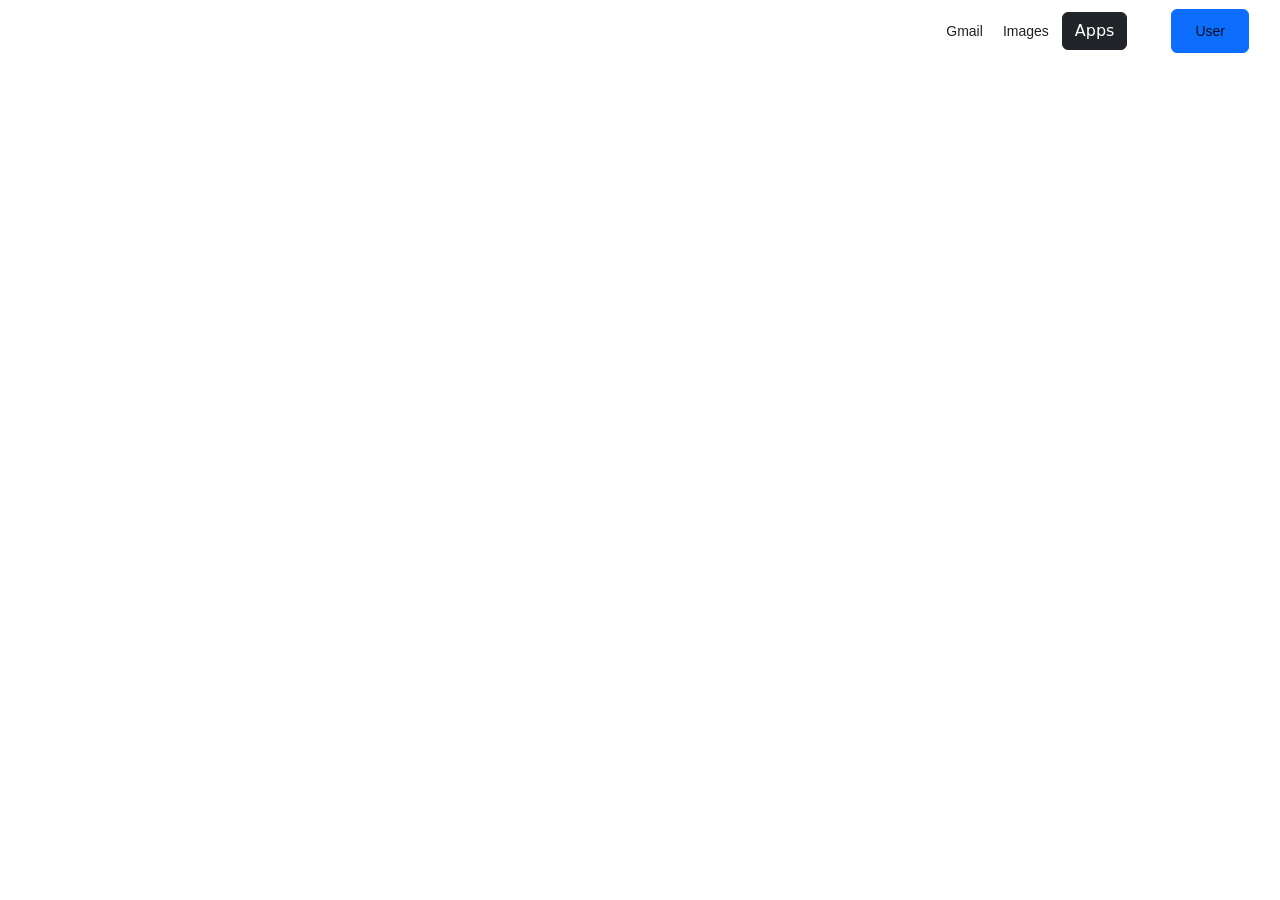
==== google-homepage.html @ feefedbe "too much copying" ====
<!DOCTYPE html>
<head>
    <meta charset="UTF-8">
    <title>Gilhan's Google</title>
    <link rel="stylesheet" href="google.css">
    <link href="https://fonts.googleapis.com/css2?family=Montserrat:wght@600&amp;family=Roboto:wght@400;500;700&amp;display=swap" rel="stylesheet">
    <link rel="stylesheet" href="https://cdn.jsdelivr.net/npm/bootstrap@5.0.2/dist/css/bootstrap.min.css" integrity="sha384-EVSTQN3/azprG1Anm3QDgpJLIm9Nao0Yz1ztcQTwFspd3yD65VohhpuuCOmLASjC" crossorigin="anonymous">
    <style>
        .parent-container{
            display:flex;
            flex-direction:column;
            height:100%;
        }
        .header {
            display:flex;
            align-items: center;
            justify-content: flex-end; 
        }
        .Link {
            display: inline-block;
        }
        a {
            text-decoration:none;
            color: rgba(0,0,0,0.87);
            font-family: arial,sans-serif;
            font-size: 14px;
        }
        .btn-login {
            display:flex;
            margin-right:8px;
            margin-left:8px;
            min-width: 96px;
            padding: 9px 23px;
        }
    </style>
</head>

<body>
    <div class="parent-container">
        <div class="header">
            <div class="Link">
                <a href="#">Gmail</a>
                <a href="#" style="padding-left:15px;">Images</a>
            </div>
            <div class="btn">
                <button class="btn btn-dark">Apps</btn>
            </div>
            <div class="btn-login">
                <button class="btn btn-primary" style="padding:9px 23px 9px 23px;">
                    <a href="#">User</a>
                </btn>
            </div>
        </div>
    </div>
</body>
---- google.css ----
h1,ol,ul,li,button{margin:0;padding:0}button{border:none;background:none}body{background:#fff}body,input,button{font-size:14px;font-family:arial,sans-serif;color:#222}a{color:#1a0dab;text-decoration:none}a:hover,a:active{text-decoration:underline}a:visited{color:#609}html,body{min-width:400px}body,html{height:100%;margin:0;padding:0}.gb_Va:not(.gb_Ed){font:13px/27px Roboto,RobotoDraft,Arial,sans-serif;z-index:986}@-webkit-keyframes gb__a{0%{opacity:0}50%{opacity:1}}@keyframes gb__a{0%{opacity:0}50%{opacity:1}}a.gb_Z{border:none;color:#4285f4;cursor:default;font-weight:bold;outline:none;position:relative;text-align:center;text-decoration:none;text-transform:uppercase;white-space:nowrap;-webkit-user-select:none}a.gb_Z:hover:after,a.gb_Z:focus:after{background-color:rgba(0,0,0,.12);content:'';height:100%;left:0;position:absolute;top:0;width:100%}a.gb_Z:hover,a.gb_Z:focus{text-decoration:none}a.gb_Z:active{background-color:rgba(153,153,153,.4);text-decoration:none}a.gb_0{background-color:#4285f4;color:#fff}a.gb_0:active{background-color:#0043b2}.gb_1{-webkit-box-shadow:0 1px 1px rgba(0,0,0,.16);box-shadow:0 1px 1px rgba(0,0,0,.16)}.gb_Z,.gb_0,.gb_2,.gb_3{display:inline-block;line-height:28px;padding:0 12px;-webkit-border-radius:2px;border-radius:2px}.gb_2{background:#f8f8f8;border:1px solid #c6c6c6}.gb_3{background:#f8f8f8}.gb_2,#gb a.gb_2.gb_2,.gb_3{color:#666;cursor:default;text-decoration:none}#gb a.gb_3.gb_3{cursor:default;text-decoration:none}.gb_3{border:1px solid #4285f4;font-weight:bold;outline:none;background:#4285f4;background:-webkit-linear-gradient(top,#4387fd,#4683ea);background:linear-gradient(top,#4387fd,#4683ea);filter:progid:DXImageTransform.Microsoft.gradient(startColorstr=#4387fd,endColorstr=#4683ea,GradientType=0)}#gb a.gb_3.gb_3{color:#fff}.gb_3:hover{-webkit-box-shadow:0 1px 0 rgba(0,0,0,.15);box-shadow:0 1px 0 rgba(0,0,0,.15)}.gb_3:active{-webkit-box-shadow:inset 0 2px 0 rgba(0,0,0,.15);box-shadow:inset 0 2px 0 rgba(0,0,0,.15);background:#3c78dc;background:-webkit-linear-gradient(top,#3c7ae4,#3f76d3);background:linear-gradient(top,#3c7ae4,#3f76d3);filter:progid:DXImageTransform.Microsoft.gradient(startColorstr=#3c7ae4,endColorstr=#3f76d3,GradientType=0)}.gb_Aa{display:none!important}.gb_Ba{visibility:hidden}.gb_bd{display:inline-block;vertical-align:middle}.gb_zf{position:relative}.gb_C{display:inline-block;outline:none;vertical-align:middle;-webkit-border-radius:2px;border-radius:2px;-webkit-box-sizing:border-box;box-sizing:border-box;height:40px;width:40px;color:#000;cursor:pointer;text-decoration:none}#gb#gb a.gb_C{color:#000;cursor:pointer;text-decoration:none}.gb_Xa{border-color:transparent;border-bottom-color:#fff;border-style:dashed dashed solid;border-width:0 8.5px 8.5px;display:none;position:absolute;left:11.5px;top:43px;z-index:1;height:0;width:0;-webkit-animation:gb__a .2s;animation:gb__a .2s}.gb_Za{border-color:transparent;border-style:dashed dashed solid;border-width:0 8.5px 8.5px;display:none;position:absolute;left:11.5px;z-index:1;height:0;width:0;-webkit-animation:gb__a .2s;animation:gb__a .2s;border-bottom-color:#ccc;border-bottom-color:rgba(0,0,0,.2);top:42px}x:-o-prefocus,div.gb_Za{border-bottom-color:#ccc}.gb_E{background:#fff;border:1px solid #ccc;border-color:rgba(0,0,0,.2);color:#000;-webkit-box-shadow:0 2px 10px rgba(0,0,0,.2);box-shadow:0 2px 10px rgba(0,0,0,.2);display:none;outline:none;overflow:hidden;position:absolute;right:8px;top:62px;-webkit-animation:gb__a .2s;animation:gb__a .2s;-webkit-border-radius:2px;border-radius:2px;-webkit-user-select:text}.gb_bd.gb_la .gb_Xa,.gb_bd.gb_la .gb_Za,.gb_bd.gb_la .gb_E,.gb_la.gb_E{display:block}.gb_bd.gb_la.gb_Af .gb_Xa,.gb_bd.gb_la.gb_Af .gb_Za{display:none}.gb_Bf{position:absolute;right:8px;top:62px;z-index:-1}.gb_Ja .gb_Xa,.gb_Ja .gb_Za,.gb_Ja .gb_E{margin-top:-10px}.gb_bd:first-child,#gbsfw:first-child+.gb_bd{padding-left:4px}.gb_pa.gb_Re .gb_bd:first-child{padding-left:0}.gb_Se{position:relative}.gb_Mc .gb_Se,.gb_Zd .gb_Se{float:right}.gb_C{padding:8px;cursor:pointer}.gb_pa .gb_3c:not(.gb_Z):focus img{background-color:rgba(0,0,0,0.20);outline:none;-webkit-border-radius:50%;border-radius:50%}.gb_Te button:focus svg,.gb_Te button:hover svg,.gb_Te button:active svg,.gb_C:focus,.gb_C:hover,.gb_C:active,.gb_C[aria-expanded=true]{outline:none;-webkit-border-radius:50%;border-radius:50%}.gb_vc .gb_Te.gb_Ue button:focus svg,.gb_vc .gb_Te.gb_Ue button:focus:hover svg,.gb_Te button:focus svg,.gb_Te button:focus:hover svg,.gb_C:focus,.gb_C:focus:hover{background-color:rgba(60,64,67,0.1)}.gb_vc .gb_Te.gb_Ue button:active svg,.gb_Te button:active svg,.gb_C:active{background-color:rgba(60,64,67,0.12)}.gb_vc .gb_Te.gb_Ue button:hover svg,.gb_Te button:hover svg,.gb_C:hover{background-color:rgba(60,64,67,0.08)}.gb_ia .gb_C.gb_Ma:hover{background-color:transparent}.gb_C[aria-expanded=true],.gb_C:hover[aria-expanded=true]{background-color:rgba(95,99,104,0.24)}.gb_C[aria-expanded=true] .gb_Ve,.gb_C[aria-expanded=true] .gb_We{fill:#5f6368;opacity:1}.gb_vc .gb_Te button:hover svg,.gb_vc .gb_C:hover{background-color:rgba(232,234,237,0.08)}.gb_vc .gb_Te button:focus svg,.gb_vc .gb_Te button:focus:hover svg,.gb_vc .gb_C:focus,.gb_vc .gb_C:focus:hover{background-color:rgba(232,234,237,0.10)}.gb_vc .gb_Te button:active svg,.gb_vc .gb_C:active{background-color:rgba(232,234,237,0.12)}.gb_vc .gb_C[aria-expanded=true],.gb_vc .gb_C:hover[aria-expanded=true]{background-color:rgba(255,255,255,0.12)}.gb_vc .gb_C[aria-expanded=true] .gb_Ve,.gb_vc .gb_C[aria-expanded=true] .gb_We{fill:#ffffff;opacity:1}.gb_bd{padding:4px}.gb_pa.gb_Re .gb_bd{padding:4px 2px}.gb_pa.gb_Re .gb_Na.gb_bd{padding-left:6px}.gb_E{z-index:991;line-height:normal}.gb_E.gb_Xe{left:8px;right:auto}@media (max-width:350px){.gb_E.gb_Xe{left:0}}.gb_Ze .gb_E{top:56px}.gb_B .gb_C,.gb_D .gb_B .gb_C{background-position:-64px -29px}.gb_i .gb_B .gb_C{background-position:-29px -29px;opacity:1}.gb_B .gb_C,.gb_B .gb_C:hover,.gb_B .gb_C:focus{opacity:1}.gb_Fd{display:none}.gb_Uc{font-family:Google Sans,Roboto,RobotoDraft,Helvetica,Arial,sans-serif;font-size:20px;font-weight:400;letter-spacing:0.25px;line-height:48px;margin-bottom:2px;opacity:1;overflow:hidden;padding-left:16px;position:relative;text-overflow:ellipsis;vertical-align:middle;top:2px;white-space:nowrap;-webkit-flex:1 1 auto;flex:1 1 auto}.gb_Uc.gb_Vc{color:#3c4043}.gb_pa.gb_qa .gb_Uc{margin-bottom:0}.gb_Wc.gb_Xc .gb_Uc{padding-left:4px}.gb_pa.gb_qa .gb_Zc{position:relative;top:-2px}.gb_pa{color:black;min-width:320px;position:relative;-webkit-transition:box-shadow 250ms;transition:box-shadow 250ms}.gb_pa.gb_Dc{min-width:240px}.gb_pa.gb_Hd .gb_Id{display:none}.gb_pa.gb_Hd .gb_Jd{height:56px}header.gb_pa{display:block}.gb_pa svg{fill:currentColor}.gb_Kd{position:fixed;top:0;width:100%}.gb_Ld{-webkit-box-shadow:0px 4px 5px 0px rgba(0,0,0,0.14),0px 1px 10px 0px rgba(0,0,0,0.12),0px 2px 4px -1px rgba(0,0,0,0.2);box-shadow:0px 4px 5px 0px rgba(0,0,0,0.14),0px 1px 10px 0px rgba(0,0,0,0.12),0px 2px 4px -1px rgba(0,0,0,0.2)}.gb_Md{height:64px}.gb_pa:not(.gb_Hc) .gb_1c.gb_2c:not(.gb_Nd):not(.gb_Od),.gb_pa:not(.gb_Hc) .gb_Bd:not(.gb_Nd):not(.gb_Od),.gb_pa.gb_Pd .gb_1c.gb_2c.gb_Nd,.gb_pa.gb_Pd .gb_Bd.gb_Nd,.gb_pa.gb_Pd .gb_1c.gb_2c.gb_Od,.gb_pa.gb_Pd .gb_Bd.gb_Od{display:none!important}.gb_Jd{-webkit-box-sizing:border-box;box-sizing:border-box;position:relative;width:100%;display:-webkit-box;display:-webkit-flex;display:flex;-webkit-box-pack:space-between;-webkit-justify-content:space-between;justify-content:space-between;min-width:-webkit-min-content;min-width:min-content}.gb_pa:not(.gb_qa) .gb_Jd{padding:8px}.gb_pa.gb_Qd .gb_Jd{-webkit-flex:1 0 auto;flex:1 0 auto}.gb_pa .gb_Jd.gb_Rd.gb_Sd{min-width:0}.gb_pa.gb_qa .gb_Jd{padding:4px;padding-left:8px;min-width:0}.gb_Id{height:48px;vertical-align:middle;white-space:nowrap;-webkit-box-align:center;-webkit-align-items:center;align-items:center;display:-webkit-box;display:-webkit-flex;display:flex;-webkit-user-select:none}.gb_Ud>.gb_Id{display:table-cell;width:100%}.gb_Wc{padding-right:30px;-webkit-box-sizing:border-box;box-sizing:border-box;-webkit-flex:1 0 auto;flex:1 0 auto}.gb_pa.gb_qa .gb_Wc{padding-right:14px}.gb_Vd{-webkit-flex:1 1 100%;flex:1 1 100%}.gb_Vd>:only-child{display:inline-block}.gb_Wd.gb_Nc{padding-left:4px}.gb_Wd.gb_Xd,.gb_pa.gb_Qd .gb_Wd,.gb_pa.gb_qa:not(.gb_Zd) .gb_Wd{padding-left:0}.gb_pa.gb_qa .gb_Wd.gb_Xd{padding-right:0}.gb_pa.gb_qa .gb_Wd.gb_Xd .gb_ia{margin-left:10px}.gb_Nc{display:inline}.gb_pa.gb_Hc .gb_Wd.gb_0d,.gb_pa.gb_Zd .gb_Wd.gb_0d{padding-left:2px}.gb_Uc{display:inline-block}.gb_Wd{-webkit-box-sizing:border-box;box-sizing:border-box;height:48px;line-height:normal;padding:0 4px;padding-left:30px;-webkit-flex:0 0 auto;flex:0 0 auto;-webkit-box-pack:flex-end;-webkit-justify-content:flex-end;justify-content:flex-end}.gb_Zd{height:48px}.gb_pa.gb_Zd{min-width:initial;min-width:auto}.gb_Zd .gb_Wd{float:right;padding-left:32px}.gb_Zd .gb_Wd.gb_1d{padding-left:0}.gb_2d{font-size:14px;max-width:200px;overflow:hidden;padding:0 12px;text-overflow:ellipsis;white-space:nowrap;-webkit-user-select:text}.gb_3d{-webkit-transition:background-color .4s;transition:background-color .4s}.gb_4d{color:black}.gb_vc{color:white}.gb_pa a,.gb_Ac a{color:inherit}.gb_s{color:rgba(0,0,0,0.87)}.gb_pa svg,.gb_Ac svg,.gb_Wc .gb_5d,.gb_Mc .gb_5d{color:#5f6368;opacity:1}.gb_vc svg,.gb_Ac.gb_Ec svg,.gb_vc .gb_Wc .gb_5d,.gb_vc .gb_Wc .gb_uc,.gb_vc .gb_Wc .gb_Zc,.gb_Ac.gb_Ec .gb_5d{color:rgba(255,255,255, 0.87 )}.gb_vc .gb_Wc .gb_tc:not(.gb_6d){opacity:0.87}.gb_Vc{color:inherit;opacity:1;text-rendering:optimizeLegibility;-webkit-font-smoothing:antialiased}.gb_vc .gb_Vc,.gb_4d .gb_Vc{opacity:1}.gb_7d{position:relative}.gb_8d{font-family:arial,sans-serif;line-height:normal;padding-right:15px}a.gb_f,span.gb_f{color:rgba(0,0,0,0.87);text-decoration:none}.gb_vc a.gb_f,.gb_vc span.gb_f{color:white}a.gb_f:focus{outline-offset:2px}a.gb_f:hover{text-decoration:underline}.gb_g{display:inline-block;padding-left:15px}.gb_g .gb_f{display:inline-block;line-height:24px;vertical-align:middle}.gb_9d{font-family:Google Sans,Roboto,RobotoDraft,Helvetica,Arial,sans-serif;font-weight:500;font-size:14px;letter-spacing:0.25px;line-height:16px;margin-left:10px;margin-right:8px;min-width:96px;padding:9px 23px;text-align:center;vertical-align:middle;-webkit-border-radius:4px;border-radius:4px;-webkit-box-sizing:border-box;box-sizing:border-box}.gb_pa.gb_Zd .gb_9d{margin-left:8px}#gb a.gb_3.gb_3.gb_9d,#gb a.gb_2.gb_2.gb_9d{cursor:pointer}.gb_3.gb_9d:hover{background:#2b7de9;-webkit-box-shadow:0 1px 2px 0 rgba(66,133,244,0.3),0 1px 3px 1px rgba(66,133,244,0.15);box-shadow:0 1px 2px 0 rgba(66,133,244,0.3),0 1px 3px 1px rgba(66,133,244,0.15)}.gb_3.gb_9d:focus,.gb_3.gb_9d:hover:focus{background:#5094ed;-webkit-box-shadow:0 1px 2px 0 rgba(66,133,244,0.3),0 1px 3px 1px rgba(66,133,244,0.15);box-shadow:0 1px 2px 0 rgba(66,133,244,0.3),0 1px 3px 1px rgba(66,133,244,0.15)}.gb_3.gb_9d:active{background:#63a0ef;-webkit-box-shadow:0 1px 2px 0 rgba(66,133,244,0.3),0 1px 3px 1px rgba(66,133,244,0.15);box-shadow:0 1px 2px 0 rgba(66,133,244,0.3),0 1px 3px 1px rgba(66,133,244,0.15)}.gb_9d:not(.gb_2){background:#1a73e8;border:1px solid transparent}.gb_pa.gb_qa .gb_9d{padding:9px 15px;min-width:80px}.gb_ae{text-align:left}#gb a.gb_9d.gb_2,#gb .gb_vc a.gb_9d,#gb.gb_vc a.gb_9d{background:#ffffff;border-color:#dadce0;-webkit-box-shadow:none;box-shadow:none;color:#1a73e8}#gb a.gb_3.gb_ja.gb_9d{background:#8ab4f8;border:1px solid transparent;-webkit-box-shadow:none;box-shadow:none;color:#202124}#gb a.gb_9d.gb_2:hover,#gb .gb_vc a.gb_9d:hover,#gb.gb_vc a.gb_9d:hover{background:#f8fbff;border-color:#cce0fc}#gb a.gb_3.gb_ja.gb_9d:hover{background:#93baf9;border-color:transparent;-webkit-box-shadow:0 1px 3px 1px rgba(0,0,0,0.15),0 1px 2px rgba(0,0,0,0.3);box-shadow:0 1px 3px 1px rgba(0,0,0,0.15),0 1px 2px rgba(0,0,0,0.3)}#gb a.gb_9d.gb_2:focus,#gb a.gb_9d.gb_2:focus:hover,#gb .gb_vc a.gb_9d:focus,#gb .gb_vc a.gb_9d:focus:hover,#gb.gb_vc a.gb_9d:focus,#gb.gb_vc a.gb_9d:focus:hover{background:#f4f8ff;border-color:#c9ddfc}#gb a.gb_3.gb_ja.gb_9d:focus,#gb a.gb_3.gb_ja.gb_9d:focus:hover{background:#a6c6fa;border-color:transparent;-webkit-box-shadow:none;box-shadow:none}#gb a.gb_9d.gb_2:active,#gb .gb_vc a.gb_9d:active,#gb.gb_vc a.gb_9d:active{background:#ecf3fe}#gb a.gb_3.gb_ja.gb_9d:active{background:#a1c3f9;-webkit-box-shadow:0 1px 2px rgba(60,64,67,0.3),0 2px 6px 2px rgba(60,64,67,0.15);box-shadow:0 1px 2px rgba(60,64,67,0.3),0 2px 6px 2px rgba(60,64,67,0.15)}#gb a.gb_9d.gb_2:not(.gb_ja):active{-webkit-box-shadow:0 1px 2px 0 rgba(60,64,67,0.3),0 2px 6px 2px rgba(60,64,67,0.15);box-shadow:0 1px 2px 0 rgba(60,64,67,0.3),0 2px 6px 2px rgba(60,64,67,0.15)}.gb_ia{background-color:rgba(255,255,255,0.88);border:1px solid #dadce0;-webkit-box-sizing:border-box;box-sizing:border-box;cursor:pointer;display:inline-block;max-height:48px;overflow:hidden;outline:none;padding:0;vertical-align:middle;width:134px;-webkit-border-radius:8px;border-radius:8px}.gb_ia.gb_ja{background-color:transparent;border:1px solid #5f6368}.gb_ka{display:inherit}.gb_ia.gb_ja .gb_ka{background:#ffffff;-webkit-border-radius:4px;border-radius:4px;display:inline-block;left:8px;margin-right:5px;position:relative;padding:3px;top:-1px}.gb_ia:hover{border:1px solid #d2e3fc;background-color:rgba(248,250,255,0.88)}.gb_ia.gb_ja:hover{border:1px solid #5f6368;background-color:rgba(232,234,237,0.08)}.gb_ia:focus{border:1px solid #fff;background-color:rgba(255,255,255);-webkit-box-shadow:0px 1px 2px 0px rgba(60,64,67,0.3),0px 1px 3px 1px rgba(60,64,67,0.15);box-shadow:0px 1px 2px 0px rgba(60,64,67,0.3),0px 1px 3px 1px rgba(60,64,67,0.15)}.gb_ia.gb_ja:focus{border:1px solid #e8eaed;background-color:#38383b}.gb_ia.gb_ja:active,.gb_ia.gb_la.gb_ja:focus{border:1px solid #5f6368;background-color:#333438}.gb_ma{display:inline-block;padding-left:7px;padding-bottom:2px;text-align:center;vertical-align:middle;line-height:32px;width:78px}.gb_ia.gb_ja .gb_ma{line-height:26px;width:72px;padding-left:0;padding-bottom:0}.gb_ma.gb_na{background-color:#f1f3f4;-webkit-border-radius:4px;border-radius:4px;margin-left:8px;padding-left:0}.gb_ma.gb_na .gb_oa{vertical-align:middle}.gb_pa:not(.gb_qa) .gb_ia{margin-left:10px;margin-right:4px}.gb_ra{max-height:32px;width:78px}.gb_ia.gb_ja .gb_ra{max-height:26px;width:72px}.gb_Ca{-webkit-background-size:32px 32px;background-size:32px 32px;border:0;-webkit-border-radius:50%;border-radius:50%;display:block;margin:0px;position:relative;height:32px;width:32px;z-index:0}.gb_Da{background-color:#e8f0fe;border:1px solid rgba(32,33,36,.08);position:relative}.gb_Da.gb_Ca{height:30px;width:30px}.gb_Da.gb_Ca:hover,.gb_Da.gb_Ca:active{-webkit-box-shadow:none;box-shadow:none}.gb_Ea{background:#fff;border:none;-webkit-border-radius:50%;border-radius:50%;bottom:2px;-webkit-box-shadow:0px 1px 2px 0px rgba(60,64,67,.30),0px 1px 3px 1px rgba(60,64,67,.15);box-shadow:0px 1px 2px 0px rgba(60,64,67,.30),0px 1px 3px 1px rgba(60,64,67,.15);height:14px;margin:2px;position:absolute;right:0;width:14px}.gb_Fa{color:#1f71e7;font:400 22px/32px Google Sans,Roboto,RobotoDraft,Helvetica,Arial,sans-serif;text-align:center;text-transform:uppercase}@media (min-resolution:1.25dppx),(-o-min-device-pixel-ratio:5/4),(-webkit-min-device-pixel-ratio:1.25),(min-device-pixel-ratio:1.25){.gb_Ca::before{display:inline-block;-webkit-transform:scale(.5);transform:scale(.5);-webkit-transform-origin:left 0;transform-origin:left 0}.gb_Ha::before{display:inline-block;-webkit-transform:scale(.5);transform:scale(.5);-webkit-transform-origin:left 0;transform-origin:left 0}.gb_k .gb_Ha::before{-webkit-transform:scale(0.416666667);transform:scale(0.416666667)}}.gb_Ca:hover,.gb_Ca:focus{-webkit-box-shadow:0 1px 0 rgba(0,0,0,.15);box-shadow:0 1px 0 rgba(0,0,0,.15)}.gb_Ca:active{-webkit-box-shadow:inset 0 2px 0 rgba(0,0,0,.15);box-shadow:inset 0 2px 0 rgba(0,0,0,.15)}.gb_Ca:active::after{background:rgba(0,0,0,.1);-webkit-border-radius:50%;border-radius:50%;content:'';display:block;height:100%}.gb_Ia{cursor:pointer;line-height:40px;min-width:30px;opacity:.75;overflow:hidden;vertical-align:middle;text-overflow:ellipsis}.gb_C.gb_Ia{width:auto}.gb_Ia:hover,.gb_Ia:focus{opacity:.85}.gb_Ja .gb_Ia,.gb_Ja .gb_Ka{line-height:26px}#gb#gb.gb_Ja a.gb_Ia,.gb_Ja .gb_Ka{font-size:11px;height:auto}.gb_La{border-top:4px solid #000;border-left:4px dashed transparent;border-right:4px dashed transparent;display:inline-block;margin-left:6px;opacity:.75;vertical-align:middle}.gb_Ma:hover .gb_La{opacity:.85}.gb_ia>.gb_Na{padding:3px 3px 3px 4px}.gb_Oa.gb_Ba{color:#fff}.gb_i .gb_Ia,.gb_i .gb_La{opacity:1}#gb#gb.gb_i.gb_i a.gb_Ia,#gb#gb .gb_i.gb_i a.gb_Ia{color:#fff}.gb_i.gb_i .gb_La{border-top-color:#fff;opacity:1}.gb_D .gb_Ca:hover,.gb_i .gb_Ca:hover,.gb_D .gb_Ca:focus,.gb_i .gb_Ca:focus{-webkit-box-shadow: 0 1px 0 rgba(0,0,0,.15) , 0 1px 2px rgba(0,0,0,.2) ;box-shadow: 0 1px 0 rgba(0,0,0,.15) , 0 1px 2px rgba(0,0,0,.2) }.gb_Pa .gb_Na,.gb_Qa .gb_Na{position:absolute;right:1px}.gb_Na.gb_h,.gb_Ra.gb_h,.gb_Ma.gb_h{-webkit-flex:0 1 auto;flex:0 1 auto;-webkit-flex:0 1 main-size;flex:0 1 main-size}.gb_Sa.gb_Ta .gb_Ia{width:30px!important}.gb_Ua{height:40px;position:absolute;right:-5px;top:-5px;width:40px}.gb_Va .gb_Ua,.gb_Wa .gb_Ua{right:0;top:0}.gb_Na .gb_C{padding:4px}.gb_ce{display:none}.gb_0c{display:none}.gb_0c.gb_la{display:block}.gb_1c{background-color:#fff;-webkit-box-shadow:0px 1px 0px rgba(0,0,0,0.08);box-shadow:0px 1px 0px rgba(0,0,0,0.08);color:#000;position:relative;z-index:986}.gb_2c{height:40px;padding:16px 24px;white-space:nowrap}.gb_1c .gb_3c{border:0;font-weight:500;font-size:14px;line-height:36px;min-width:32px;padding:0 16px;vertical-align:middle}.gb_1c .gb_3c:before{content:'';height:6px;left:0;position:absolute;top:-6px;width:100%}.gb_1c .gb_3c:after{bottom:-6px;content:'';height:6px;left:0;position:absolute;width:100%}.gb_1c .gb_3c+.gb_3c{margin-left:8px}.gb_4c{height:48px;padding:4px;margin:-8px 0 0 -8px}.gb_5c{font-family:Roboto,RobotoDraft,Helvetica,Arial,sans-serif;overflow:hidden;vertical-align:top}.gb_2c .gb_5c{display:inline-block;padding-left:8px;width:640px}.gb_6c{background-color:inherit}.gb_2c .gb_6c{display:inline-block;position:absolute;top:18px;right:24px}.gb_6c .gb_7c{height:1.5em;margin:-.25em 10px -.25em 0;vertical-align:text-top;width:1.5em}.gb_8c{line-height:20px;font-size:16px;font-weight:700;color:rgba(0,0,0,.87)}.gb_2c .gb_8c,.gb_2c .gb_9c{width:640px}.gb_9c .gb_ad,.gb_9c{line-height:20px;font-size:13px;font-weight:400;color:rgba(0,0,0,.54)}.gb_bd.gb_cd{padding:0}.gb_cd .gb_E{background:#ffffff;border:solid 1px transparent;-webkit-border-radius:8px;border-radius:8px;-webkit-box-sizing:border-box;box-sizing:border-box;padding:16px;right:16px;top:72px;-webkit-box-shadow:0 1px 2px 0 rgba(65,69,73,0.3),0 3px 6px 2px rgba(65,69,73,0.15);box-shadow:0 1px 2px 0 rgba(65,69,73,0.3),0 3px 6px 2px rgba(65,69,73,0.15)}.gb_cd .gb_E.gb_dd{right:60px;top:48px}.gb_cd .gb_E.gb_ed{top:62px}a.gb_fd{color:#5f6368!important;font-size:22px;height:24px;opacity:1;padding:8px;position:absolute;right:8px;top:8px;text-decoration:none!important;width:24px}a.gb_fd:focus,a.gb_fd:active,a.gb_fd:focus:hover{background-color:#e8eaed;-webkit-border-radius:50%;border-radius:50%;outline:none}a.gb_fd:hover{background-color:#f1f3f4;-webkit-border-radius:50%;border-radius:50%;outline:none}svg.gb_gd{fill:#5f6368;opacity:1}.gb_hd{padding:0;white-space:normal;display:table}.gb_cd .gb_3:active{outline:none;-webkit-box-shadow:0 4px 5px rgba(0,0,0,.16);box-shadow:0 4px 5px rgba(0,0,0,.16)}.gb_Z.gb_id.gb_jd{-webkit-border-radius:4px;border-radius:4px;-webkit-box-sizing:border-box;box-sizing:border-box;cursor:pointer;height:36px;font-family:Google Sans,Roboto,RobotoDraft,Helvetica,Arial,sans-serif;font-size:14px;font-weight:500;letter-spacing:0.25px;line-height:16px;min-width:70px;outline:none;text-transform:none;-webkit-font-smoothing:antialiased}.gb_Z.gb_kd.gb_jd{-webkit-border-radius:4px;border-radius:4px;-webkit-box-sizing:border-box;box-sizing:border-box;cursor:pointer;height:36px;color:#5f6368;font-family:Google Sans,Roboto,RobotoDraft,Helvetica,Arial,sans-serif;font-size:14px;font-weight:500;letter-spacing:0.25px;line-height:16px;min-width:70px;outline:none;padding:8px 6px;text-transform:none;-webkit-font-smoothing:antialiased}.gb_Z.gb_id.gb_jd{background:white;border:1px solid #dadce0;color:#1a73e8;margin-top:21px;padding:9px 7px}.gb_Z.gb_id.gb_jd:hover{background-color:rgba(26,115,232,0.04)}.gb_Z.gb_id.gb_jd:focus,.gb_Z.gb_id.gb_jd:focus:hover{background-color:rgba(26,115,232,0.12);border:solid 1px #1a73e8}.gb_Z.gb_id.gb_jd:active{background-color:rgba(26,115,232,0.1);border-color:transparent}.gb_Z.gb_kd:hover{background-color:#f8f9fa}.gb_Z.gb_kd:focus,.gb_Z.gb_kd:hover:focus{background-color:#f1f3f4;border-color:transparent}.gb_Z.gb_kd:active{background-color:#f1f3f4;-webkit-box-shadow:0 1px 2px 0 rgba(60,64,67,0.3),0 1px 3px 1px rgba(60,64,67,0.15);box-shadow:0 1px 2px 0 rgba(60,64,67,0.3),0 1px 3px 1px rgba(60,64,67,0.15)}.gb_ad{color:#5f6368;font-family:Roboto,RobotoDraft,Helvetica,Arial,sans-serif;font-size:14px;letter-spacing:0.25px;line-height:20px;margin:0;margin-bottom:5px}.gb_ld{text-align:right;font-size:14px;padding-bottom:0;white-space:nowrap}.gb_ld .gb_md,.gb_ld .gb_nd{margin-left:12px;text-transform:none}a.gb_3.gb_md:hover{background-color:#2b7de9;border-color:transparent;-webkit-box-shadow:0 1px 2px 0 rgba(66,133,244,0.3),0 1px 3px 1px rgba(66,133,244,0.15);box-shadow:0 1px 2px 0 rgba(66,133,244,0.3),0 1px 3px 1px rgba(66,133,244,0.15)}a.gb_3.gb_md:focus,a.gb_3.gb_md:hover:focus{background-color:#5094ed;border-color:transparent;-webkit-box-shadow:0 1px 2px 0 rgba(66,133,244,0.3),0 1px 3px 1px rgba(66,133,244,0.15);box-shadow:0 1px 2px 0 rgba(66,133,244,0.3),0 1px 3px 1px rgba(66,133,244,0.15)}a.gb_3.gb_md:active{background-color:#63a0ef;-webkit-box-shadow:0 1px 2px 0 rgba(66,133,244,0.3),0 1px 3px 1px rgba(66,133,244,0.15);box-shadow:0 1px 2px 0 rgba(66,133,244,0.3),0 1px 3px 1px rgba(66,133,244,0.15)}.gb_ld .gb_jd.gb_md img{background-color:inherit;-webkit-border-radius:initial;border-radius:initial;height:18px;margin:0 8px 0 4px;vertical-align:text-top;width:18px}.gb_od .gb_hd .gb_pd .gb_jd{border:2px solid transparent}.gb_hd .gb_pd .gb_jd:focus:after,.gb_hd .gb_pd .gb_jd:hover:after{background-color:transparent}.gb_qd{color:#3c4043;font-family:Google Sans,Roboto,RobotoDraft,Helvetica,Arial,sans-serif;font-size:16px;font-weight:500;letter-spacing:0.1px;line-height:20px;margin:0;margin-bottom:12px}.gb_ad a.gb_sd{text-decoration:none;color:#5e97f6}.gb_ad a.gb_sd:visited{color:#5e97f6}.gb_ad a.gb_sd:hover,.gb_ad a.gb_sd:active{text-decoration:underline}.gb_td{position:absolute;background:transparent;top:-999px;z-index:-1;visibility:hidden;margin-top:1px;margin-left:1px}#gb .gb_cd{margin:0}.gb_cd .gb_3c{background:#4d90fe;border:2px solid transparent;-webkit-box-sizing:border-box;box-sizing:border-box;font-weight:500;margin-top:21px;min-width:70px;text-align:center;-webkit-font-smoothing:antialiased}.gb_cd a.gb_3{background:#1a73e8;-webkit-border-radius:4px;border-radius:4px;color:#ffffff;font-family:Google Sans,Roboto,RobotoDraft,Helvetica,Arial,sans-serif;font-size:14px;font-weight:500;letter-spacing:0.25px;line-height:16px;padding:8px 22px;-webkit-font-smoothing:antialiased}.gb_cd.gb_ud .gb_E{background-color:#fce8e6}.gb_cd.gb_vd a.gb_md,.gb_cd.gb_ud a.gb_md{background-color:#d93025}.gb_cd.gb_vd a.gb_md:hover,.gb_cd.gb_ud a.gb_md:hover{background-color:#cc3127;-webkit-box-shadow:0px -1px 5px rgba(128,134,139,0.09),0px 3px 5px rgba(128,134,139,0.06),0px 1px 2px rgba(60,64,67,0.3),0px 1px 3px rgba(60,64,67,0.15);box-shadow:0px -1px 5px rgba(128,134,139,0.09),0px 3px 5px rgba(128,134,139,0.06),0px 1px 2px rgba(60,64,67,0.3),0px 1px 3px rgba(60,64,67,0.15)}.gb_cd.gb_vd a.gb_md:focus,.gb_cd.gb_ud a.gb_md:focus{background-color:#b3332c;-webkit-box-shadow:none;box-shadow:none}.gb_cd.gb_vd a.gb_md:active,.gb_cd.gb_ud a.gb_md:active{background-color:#a6342e;-webkit-box-shadow:0px -2px 8px rgba(128,134,139,0.09),0px 4px 8px rgba(128,134,139,0.06),0px 1px 2px rgba(60,64,67,0.3),0px 2px 6px rgba(60,64,67,0.15);box-shadow:0px -2px 8px rgba(128,134,139,0.09),0px 4px 8px rgba(128,134,139,0.06),0px 1px 2px rgba(60,64,67,0.3),0px 2px 6px rgba(60,64,67,0.15)}.gb_cd.gb_wd a.gb_3{float:right}#gb .gb_cd a.gb_3c.gb_3c{color:#ffffff;cursor:pointer}.gb_cd .gb_3c:hover{background:#357ae8;border-color:#2f5bb7}.gb_xd,.gb_pd{display:table-cell}.gb_xd{vertical-align:middle}.gb_xd img{height:48px;padding-left:4px;padding-right:20px;width:48px}.gb_pd{padding-left:13px;width:100%}.gb_cd .gb_pd{padding-top:4px;min-width:326px;padding-left:0px;width:326px}.gb_cd.gb_yd .gb_pd{min-width:254px;width:254px}.gb_cd.gb_wd .gb_pd{padding-top:32px}.gb_Bd{color:#ffffff;font-size:13px;font-weight:bold;height:25px;line-height:19px;padding-top:5px;padding-left:12px;position:relative;background-color:#4d90fe}.gb_Bd .gb_Cd{color:#ffffff;cursor:default;font-size:22px;font-weight:normal;position:absolute;right:12px;top:5px}.gb_Bd .gb_md,.gb_Bd .gb_kd{color:#ffffff;display:inline-block;font-size:11px;margin-left:16px;padding:0 8px;white-space:nowrap}.gb_Dd{background:none;background-image:-webkit-gradient(linear,left top,left bottom,from(rgba(0,0,0,0.16)),to(rgba(0,0,0,0.2)));background-image:-webkit-linear-gradient(top,rgba(0,0,0,0.16),rgba(0,0,0,0.2));background-image:linear-gradient(top,rgba(0,0,0,0.16),rgba(0,0,0,0.2));background-image:-webkit-linear-gradient(top,rgba(0,0,0,0.16),rgba(0,0,0,0.2));border-radius:2px;border:1px solid #dcdcdc;border:1px solid rgba(0,0,0,0.1);cursor:default!important;filter:progid:DXImageTransform.Microsoft.gradient(startColorstr=#160000ff,endColorstr=#220000ff);text-decoration:none!important;-webkit-border-radius:2px}.gb_Dd:hover{background:none;background-image:-webkit-gradient(linear,left top,left bottom,from(rgba(0,0,0,0.14)),to(rgba(0,0,0,0.2)));background-image:-webkit-linear-gradient(top,rgba(0,0,0,0.14),rgba(0,0,0,0.2));background-image:linear-gradient(top,rgba(0,0,0,0.14),rgba(0,0,0,0.2));background-image:-webkit-linear-gradient(top,rgba(0,0,0,0.14),rgba(0,0,0,0.2));border:1px solid rgba(0,0,0,0.2);box-shadow:0 1px 1px rgba(0,0,0,0.1);-webkit-box-shadow:0 1px 1px rgba(0,0,0,0.1);filter:progid:DXImageTransform.Microsoft.gradient(startColorstr=#14000000,endColorstr=#22000000)}.gb_Dd:active{box-shadow:inset 0 1px 2px rgba(0,0,0,0.3);-webkit-box-shadow:inset 0 1px 2px rgba(0,0,0,0.3)}.gb_pa .gb_Z{color:#4285f4}.gb_pa .gb_0{color:#fff}.gb_pa .gb_3c:not(.gb_Pe):focus{outline:none}sentinel{}.z1asCe{display:inline-block;fill:currentColor;height:24px;line-height:24px;position:relative;width:24px}.z1asCe svg{display:block;height:100%;width:100%}
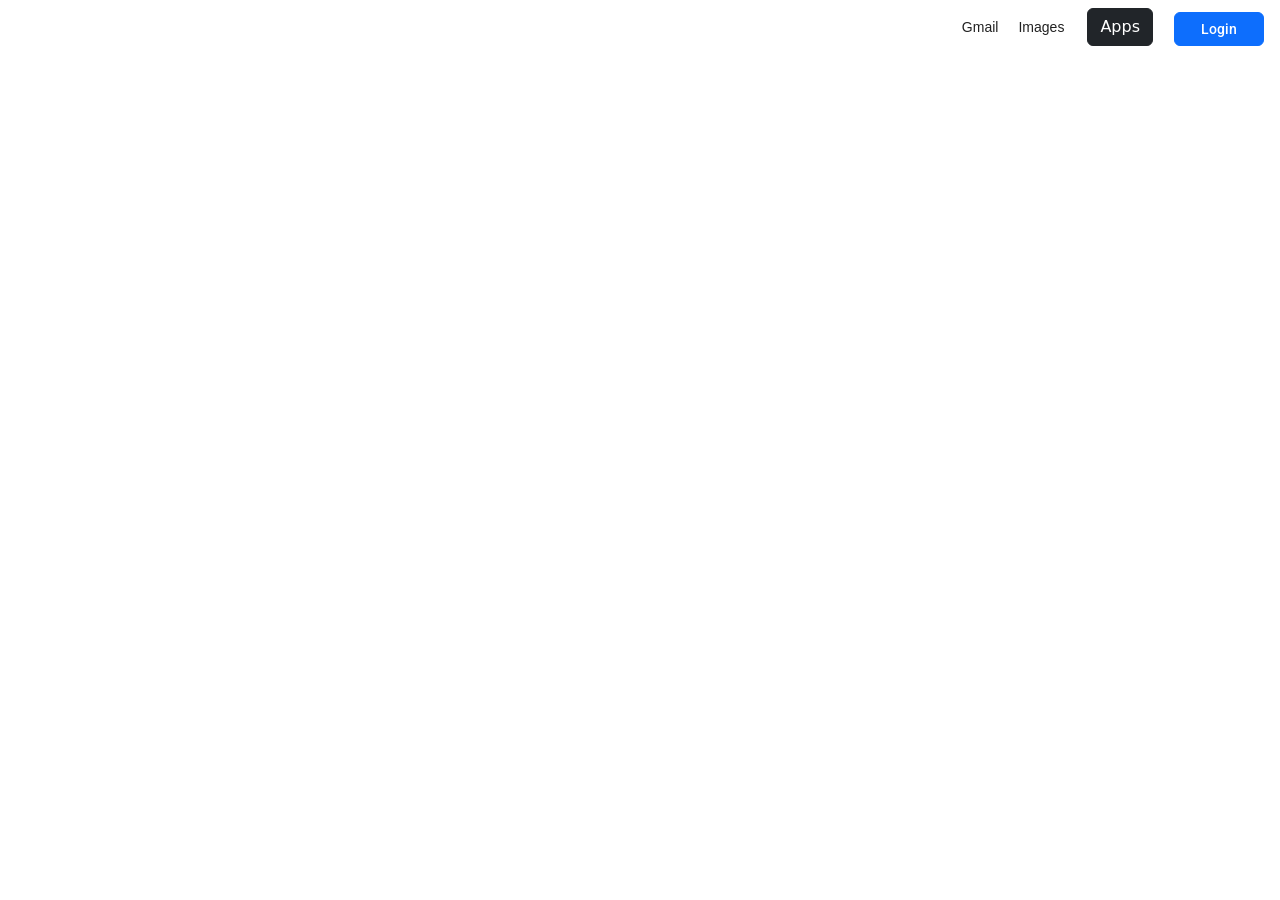
==== commit b237703b: "progress on topbar" ====
--- a/google-homepage.html
+++ b/google-homepage.html
@@ -25,12 +25,20 @@
             font-family: arial,sans-serif;
             font-size: 14px;
         }
+        a:hover {
+            text-decoration: none;
+        }
         .btn-login {
             display:flex;
-            margin-right:8px;
-            margin-left:8px;
-            min-width: 96px;
-            padding: 9px 23px;
+            margin: 12px 16px 8px 8px;
+            text-align:center;
+        }
+        .btn-login:hover {
+            background: #2b7de9;
+            box-shadow: 0 1px 2px 0 rgb(66 133 244 / 30%), 0 1px 3px 1px rgb(66 133 244 / 15%);
+        }
+        .Link {
+            margin-right: 10px;
         }
     </style>
 </head>
@@ -46,9 +54,10 @@
                 <button class="btn btn-dark">Apps</btn>
             </div>
             <div class="btn-login">
-                <button class="btn btn-primary" style="padding:9px 23px 9px 23px;">
-                    <a href="#">User</a>
-                </btn>
+                <button class="btn btn-primary" style="padding:4px 26px 4px 26px;">
+                    <a href="#" style="color: #fff; font-family: Google Sans,Roboto,RobotoDraft,Helvetica,Arial,sans-serif; font-weight:500;">
+                        Login</a>
+                </button>
             </div>
         </div>
     </div>
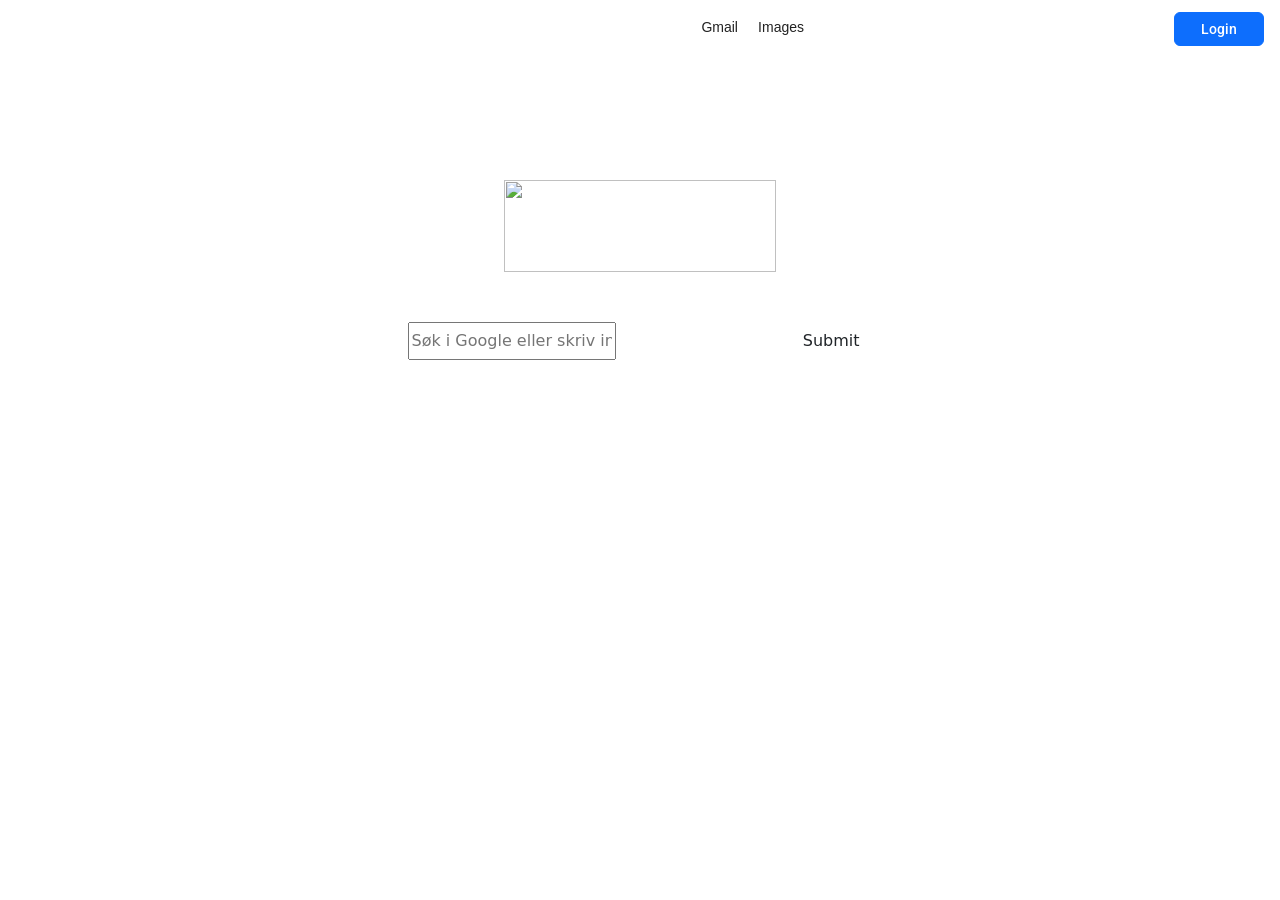
==== commit 038ecb9b: "changes" ====
--- a/google-homepage.html
+++ b/google-homepage.html
@@ -5,11 +5,14 @@
     <link rel="stylesheet" href="google.css">
     <link href="https://fonts.googleapis.com/css2?family=Montserrat:wght@600&amp;family=Roboto:wght@400;500;700&amp;display=swap" rel="stylesheet">
     <link rel="stylesheet" href="https://cdn.jsdelivr.net/npm/bootstrap@5.0.2/dist/css/bootstrap.min.css" integrity="sha384-EVSTQN3/azprG1Anm3QDgpJLIm9Nao0Yz1ztcQTwFspd3yD65VohhpuuCOmLASjC" crossorigin="anonymous">
+    <link href="https://fonts.googleapis.com/icon?family=Material+Icons" rel="stylesheet">
     <style>
         .parent-container{
             display:flex;
             flex-direction:column;
-            height:100%;
+            height:40%;
+            justify-content: space-between;
+            flex-wrap: wrap;
         }
         .header {
             display:flex;
@@ -40,6 +43,30 @@
         .Link {
             margin-right: 10px;
         }
+        .btn-app {
+            padding: 8px;
+            display:flex;
+            justify-content: center;
+        }
+        .btn-app:hover {
+            background-color: rgba(60,64,67,0.08);
+            border-radius: 50%;
+        }
+        .main {
+            display:flex;
+            flex-direction: column;
+            align-items:center;
+            justify-content: space-between;
+            height: 180px;
+        }
+        .form {
+            display:flex;
+            width:465px;
+            justify-content: space-between;
+        }
+        #search {
+            padding-right: 56px;
+        }
     </style>
 </head>
 
@@ -50,8 +77,9 @@
                 <a href="#">Gmail</a>
                 <a href="#" style="padding-left:15px;">Images</a>
             </div>
-            <div class="btn">
-                <button class="btn btn-dark">Apps</btn>
+            <div class="btn-app">
+                <span class="material-icons">drag_indicator
+                </span>
             </div>
             <div class="btn-login">
                 <button class="btn btn-primary" style="padding:4px 26px 4px 26px;">
@@ -60,5 +88,15 @@
                 </button>
             </div>
         </div>
+        <div class="main">
+            <img src="https://www.google.com/images/branding/googlelogo/1x/googlelogo_color_272x92dp.png" width="272px" height="92px">
+            <div class="form">
+                <input type="text" value="" name="search" placeholder="Søk i Google eller skriv inn en nettadresse">
+                 <!-- make this wider and add hover shadows-->
+                <span><input type="submit" class="btn fa-input"></span> <!-- Get a span search button-->
+                
+            </div>
+        </div>
+
     </div>
 </body>
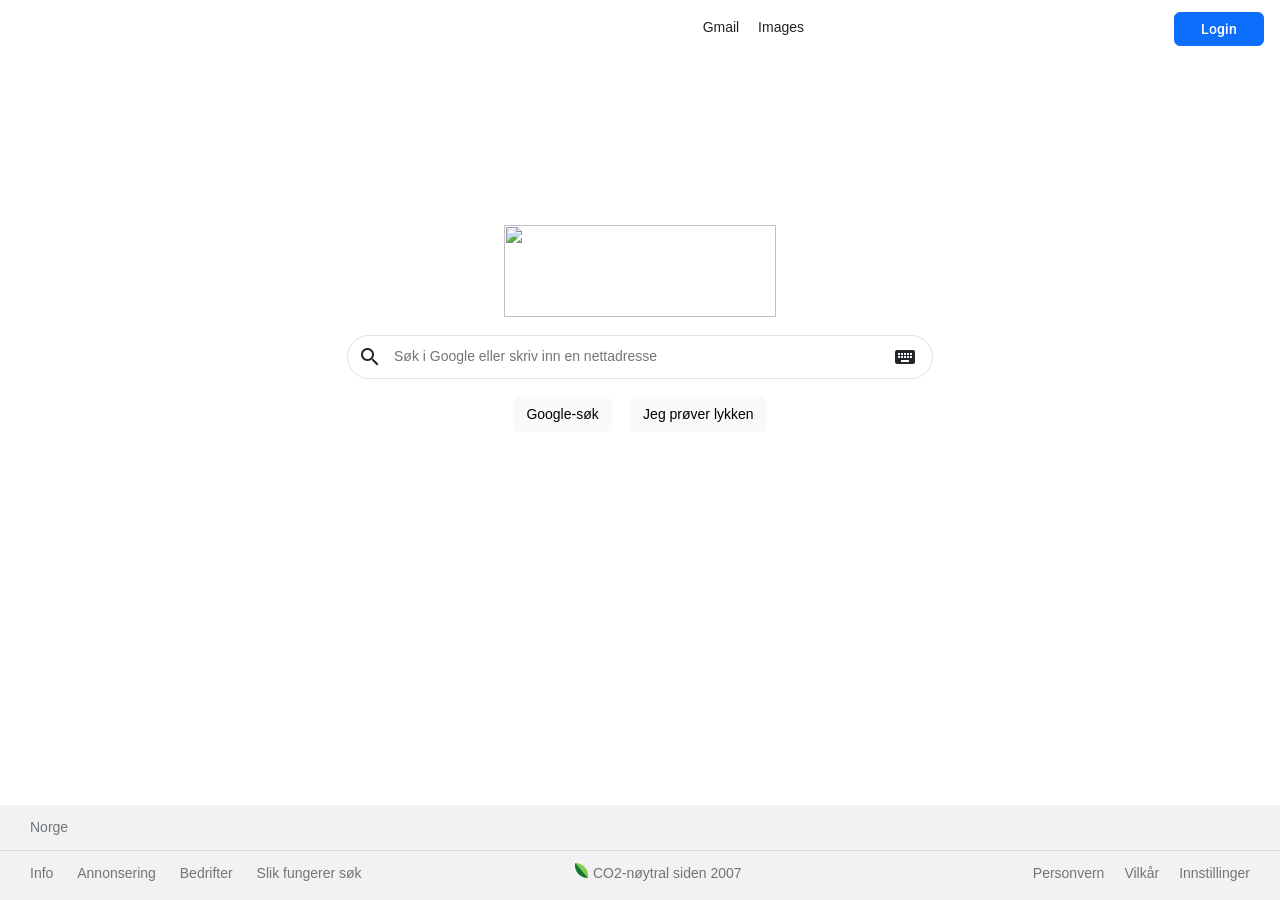
==== commit 240a5980: "Done with file. Small tweaks left, sizes and logos." ====
--- a/google-homepage.html
+++ b/google-homepage.html
@@ -7,10 +7,16 @@
     <link rel="stylesheet" href="https://cdn.jsdelivr.net/npm/bootstrap@5.0.2/dist/css/bootstrap.min.css" integrity="sha384-EVSTQN3/azprG1Anm3QDgpJLIm9Nao0Yz1ztcQTwFspd3yD65VohhpuuCOmLASjC" crossorigin="anonymous">
     <link href="https://fonts.googleapis.com/icon?family=Material+Icons" rel="stylesheet">
     <style>
+        body {
+        display: flex;
+        flex-direction: column;
+        font-size: 14px;
+        font-family: airal, sans-serif;
+        }
         .parent-container{
             display:flex;
             flex-direction:column;
-            height:40%;
+            height:48%;
             justify-content: space-between;
             flex-wrap: wrap;
         }
@@ -57,15 +63,64 @@
             flex-direction: column;
             align-items:center;
             justify-content: space-between;
-            height: 180px;
+            height: 48%;
         }
         .form {
             display:flex;
-            width:465px;
+            width:586px;
             justify-content: space-between;
+            align-items: center;
+            border: 1px solid #dfe1e5;
+            border-radius: 24px;
+            height: 44px;
         }
-        #search {
+        .form:hover {
+            box-shadow: 0 1px 6px rgb(32 33 36 / 28%);
+            border-color: rgba(223,225,229,0);
+        }
+        .search {
             padding-right: 56px;
+            display:flex;
+            border-width: 0px;
+        }
+        .search:focus-visible {
+            border-width: 0px;
+            outline-width: 0px;
+        }
+        .input-container {
+            display: flex;
+            justify-content: space-evenly;
+            width: 290px;
+        }
+        .btn-light:hover  {
+            box-shadow: 0 1px 6px rgb(32 33 36 / 28%);
+            border-color: rgba(223,225,229,0);
+            border: 1px solid #dadce0;
+        }
+        .btn btn-light {
+            font-family:arial,sans-serif;
+            cursor:pointer;
+            font-weight: 400;
+            text-align:center;
+        }
+        .footer {
+            display:flex;
+            flex-direction: column;
+            align-content: flex-start;
+            justify-content: flex-start; 
+            flex-shrink: 0;
+            width:100%;
+            margin-top: auto;
+            height: 95.5px;
+            background: #f2f2f2;
+        }
+        .footer-links {
+            display:flex;
+            flex-wrap: wrap;
+            justify-content: space-between;
+            align-items: center;
+            height: 47px;
+            padding: 7.5px 5px 10px 5px;
         }
     </style>
 </head>
@@ -88,15 +143,41 @@
                 </button>
             </div>
         </div>
+        <!-- Search form - Note: Needs a little resizing of spans and text in submit buttons-->
         <div class="main">
             <img src="https://www.google.com/images/branding/googlelogo/1x/googlelogo_color_272x92dp.png" width="272px" height="92px">
             <div class="form">
-                <input type="text" value="" name="search" placeholder="Søk i Google eller skriv inn en nettadresse">
-                 <!-- make this wider and add hover shadows-->
-                <span><input type="submit" class="btn fa-input"></span> <!-- Get a span search button-->
-                
+                <span class="material-icons" style="padding: 5px 10px 5px 10px; cursor:default;">search</span> <!-- Get a span search logo-->
+                <input type="text" value="" class="search" placeholder="Søk i Google eller skriv inn en nettadresse" style="width: 530px; cursor:text;">
+                 <span class="material-icons" style="padding: 5px 15px 5px 10px; cursor:default;">keyboard</span> <!-- Get a span keyboard button-->
+            </div>
+            <!-- Buttons-->
+            <div class="input-container">
+                <button type="button" class="btn btn-light" style="font-size: 14px;">Google-søk</button>
+                <button type="button" class="btn btn-light" style="font-size: 14px;">Jeg prøver lykken</button>
             </div>
         </div>
-
+    </div>
+    <div class="footer">
+        <div class="top-footer" style="padding:12px 30px;border-bottom: 1px solid #dadce0;">
+            <a href="#" style="color:#70757a;">Norge</a>
+        </div>
+        <div class="footer-links">
+            <div class="footer-left">
+                <a href="#" style="padding-left:25px; color:#70757a;">Info</a>
+                <a href="#" style="padding-left:20px; color:#70757a;">Annonsering</a>
+                <a href="#" style="padding-left:20px; color:#70757a;">Bedrifter</a>
+                <a href="#" style="padding-left:20px; color:#70757a;">Slik fungerer søk</a>
+            </div>
+            <div class="footer-mid" style="display:flex; justify-content: center; padding-right:4.5em;">
+                <img src="./google-image.png" style='padding-right:5px; height:15px;'>
+                <a href="#" style="color:#70757a;">CO2-nøytral siden 2007</a>
+            </div>
+            <div class="footer-right" style="display:flex; justify-content:flex-end; padding: 5px 15px 5px 15px;">
+                <a href="#" style="color:#70757a;">Personvern</a>
+                <a href="#" style="padding-left:20px; color:#70757a;">Vilkår</a>
+                <a href="#" style="padding-left:20px; padding-right:10px; color:#70757a;">Innstillinger</a>
+            </div>
+        </div>
     </div>
 </body>
